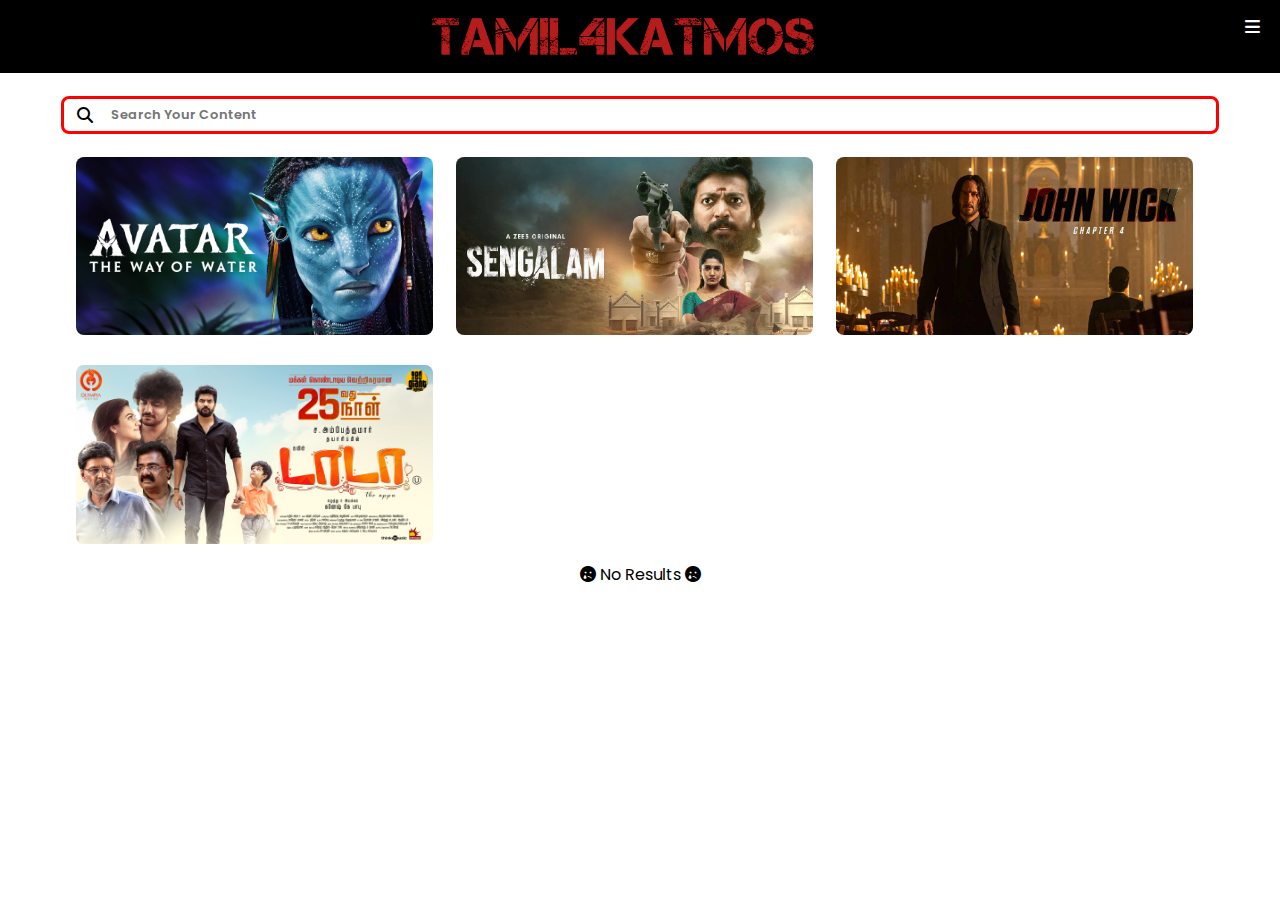
==== index.html @ 608e9ca4 "Add files via upload" ====
<!DOCTYPE html>
<html>

<head>
    <meta name="viewport" content="width=device-width" , initial-scale="1.0">
    <title>TAMIL 4K-ATMOS</title>
    <link rel='icon' href="images/title.png" />
    <link rel="stylesheet" href="style.css">
    <link rel="preconnect" href="https://fonts.googleapis.com">
    <link rel="preconnect" href="https://fonts.gstatic.com" crossorigin>
    <link href="https://fonts.googleapis.com/css2?family=Poppins:wght@100;200;300;400;600;700&display=swap"
        rel="stylesheet">
    <link rel="stylesheet" href="https://cdnjs.cloudflare.com/ajax/libs/font-awesome/6.2.0/css/all.min.css">
</head>


<body>
    <script src="app.js"></script>
    <nav>
        <div class="header">
            <a href="index.html" Style="text-decoration:none ;"><img src="img/title.png"
                    Style="text-decoration:none ;"></a>
            <div class="nav-links" id="navLinks">
                <i class="fa-solid fa-xmark" onclick="hidemenu()"></i>
                <!-----items to be here-->
            </div>
            <i class="fa-solid fa-bars " onclick="showmenu()"></i>
        </div>
    </nav>

    <section class="contents">
        <form>
            <i class="fas fa-search"></i>
            <input type="text" name="" id="search-item" placeholder="Search Your Content" onkeyup="search()">
        </form>

        <div class="movies">
            <div class="responsive">
                <div class="gallery">
                    <h1>avatar 2 avatar way of water avatar</h1>
                    <a href="movies/avatar/movie.html">
                        <img src="movies/avatar/x.jpg" alt="avatar ">
                    </a>
                </div>
            </div>
            <div class="responsive">
                <div class="gallery">
                    <h1> sengalam </h1>
                    <a href="movies/Sengalam/movie.html">
                        <img src="movies/Sengalam/x.jpg" alt="sengalam">
                    </a>
                </div>
            </div>
            <div class="responsive">
                <div class="gallery">
                    <h1>johnwick johnwick1 johnwick2 johnwick3 john wick 1 john wick 2 john wick 3</h1>
                    <a href="movies/John Wick/movie.html">
                        <img src="movies/John Wick/x.jpg" alt="John Wick">
                    </a>
                </div>
            </div>
            <div class="responsive">
                <div class="gallery">
                    <h1> dada </h1>
                    <a href="movies/Dada/movie.html">
                        <img src="movies/Dada/x.jpg" alt="Dada">
                    </a>
                </div>
            </div>
            <div style="display: none;" class="responsive">
                <div class="gallery">
                    <h1></h1>
                    <a href="">
                        <img src="" alt="">
                    </a>
                </div>
            </div>
        </div>

        <p class="noresults"><i class="fa-solid fa-face-sad-tear"></i> No Results <i
            class="fa-solid fa-face-sad-tear"></i></p>
    </section>


</body>

</html>
---- style.css ----
* {
    margin: 0;
    padding: 0%;
    font-family: 'Poppins', sans-serif;
}

a {
    color: #fff;
    text-decoration: none;
}

h1 {
    color: rgb(255, 0, 0);
    font-family: verdana;
    text-align: center;
    padding-top: 10px;
    padding-bottom: 10px;
    font-size: 15px;
}

h2 {
    color: rgb(0, 0, 0);
    font-family: verdana;
    text-align: center;
    padding-top: 5px;
    padding-bottom: 40px;
    font-size: 14px;
}

h3 {
    color: rgb(255, 255, 255);
    font-family: verdana;
    text-align: center;
    padding-left: 10%;
    padding-right: 10%;
    font-size: 12px;
    letter-spacing: 60px;
}

body {
    background-color: rgb(255, 255, 255);
}

body::-webkit-scrollbar{
    display: none;
}

/*----------header-----*/
.header {
    text-align: center;
    background: #000000;
    color: rgb(0, 0, 0);
}

.header img {
    width: 30%;
}

@media(max-width:700px) {
    .header img {
        width: 70%;
    }

    .contents .noresults {
        font-size: 13px;
    }
}


/*-----nav links------*/
.nav-links ul li {
    display: block;
}



.nav-links {
    position: fixed;
    background: red;
    height: 100vh;
    width: 250px;
    top: 0;
    right: -300px;
    text-align: left;
    z-index: 2;
    transition-duration: 0.5s;
}

nav .fa-solid {
    display: block;
    color: #fff;
    font-size: 17px;
    cursor: pointer;
    float: right;
    margin-top: 18px;
    margin-right: 20px;
}

/*---------------Contents-------------------*/

/* ===============Search=================== */
.contents {
    height: 200%;
    margin: auto;
    display: flex;
    flex-direction: column;
    align-items: center;
    justify-content: center;
    width: 90%;
    height: fit-content;
    padding: 10px;
    margin-top: 1%;
    margin-bottom: 10%;
}

.contents form {
    width: 100%;
    border: 3px solid #ff0000;
    border-radius: 8px;
    display: flex;
    flex-direction: row;
    transition: 0.4s;
    margin-bottom: 1%;
}

.contents form input {
    border: none;
    outline: none;
    box-shadow: none;
    width: 80%;
    font-size: 13px;
    font-weight: 600;
    padding: 6px 8px;
}

.contents form i {
    padding-top: 8px;
    padding-left: 13px;
    padding-right: 10px;
}

.contents::-webkit-scrollbar {
    display: none;
}

/*==========================================movies==================================*/

.movies {
    align-items: center;
}

.gallery img {
    width: 100%;
    height: auto;
    border-radius: 8px;
}

.responsive {
    margin: 1%;
    float: left;
    width: 30.99999%;
}

.responsive h1{
    display: none;
}

@media only screen and (max-width: 700px) {
    .responsive {
        width: 49.99999%;
    }
}

@media only screen and (max-width: 500px) {
    .responsive {
        width: 100%;
    }
}
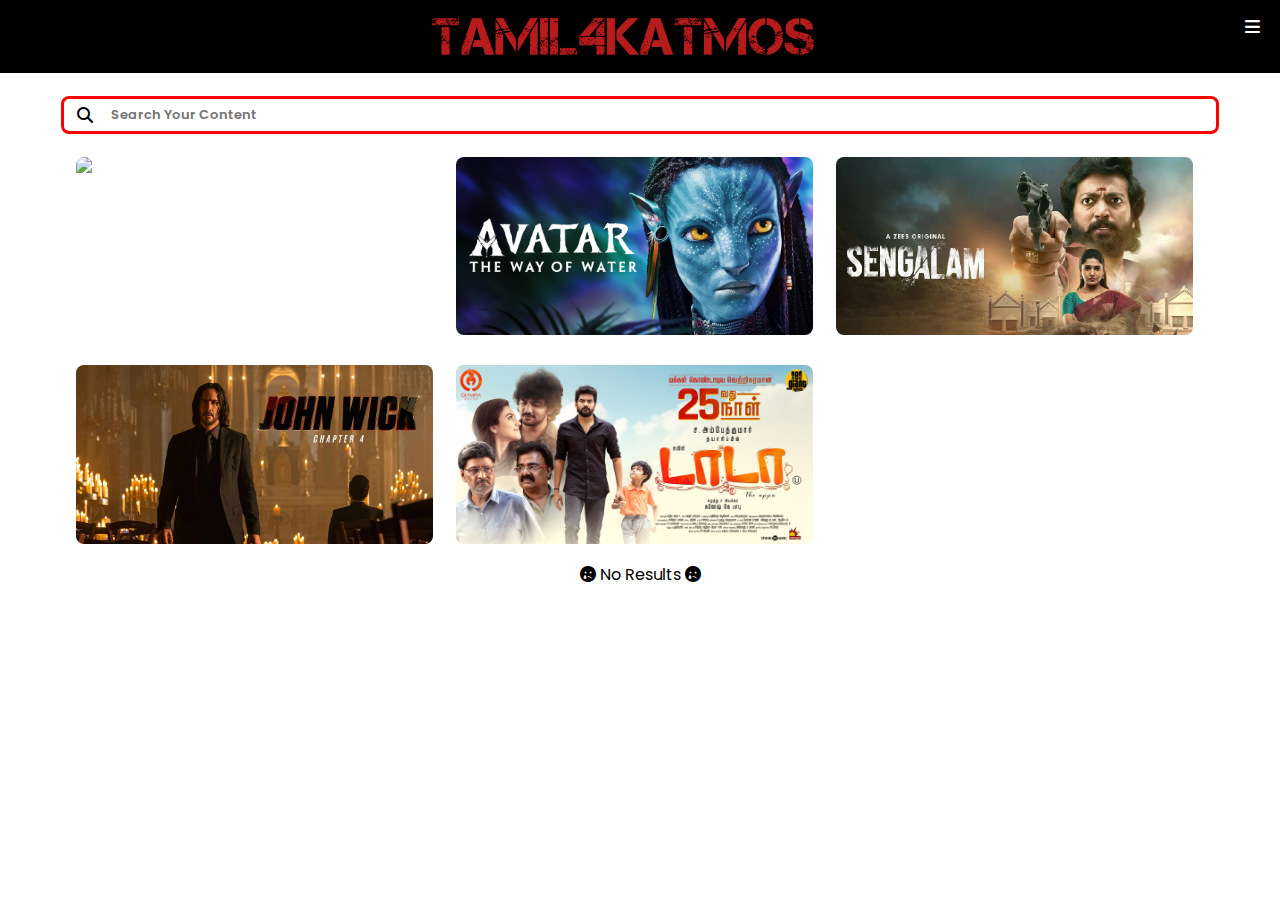
==== commit bdd1c179: "Add files via upload" ====
--- a/index.html
+++ b/index.html
@@ -35,6 +35,14 @@
         </form>
 
         <div class="movies">
+            <div class="responsive">
+                <div class="gallery">
+                    <h1>pathuthala pathu thala</h1>
+                    <a href="movies/pathu thala/movie.html">
+                        <img src="movies/pathu thala/x.jpg" alt="Pathu Thala">
+                    </a>
+                </div>
+            </div>
             <div class="responsive">
                 <div class="gallery">
                     <h1>avatar 2 avatar way of water avatar</h1>
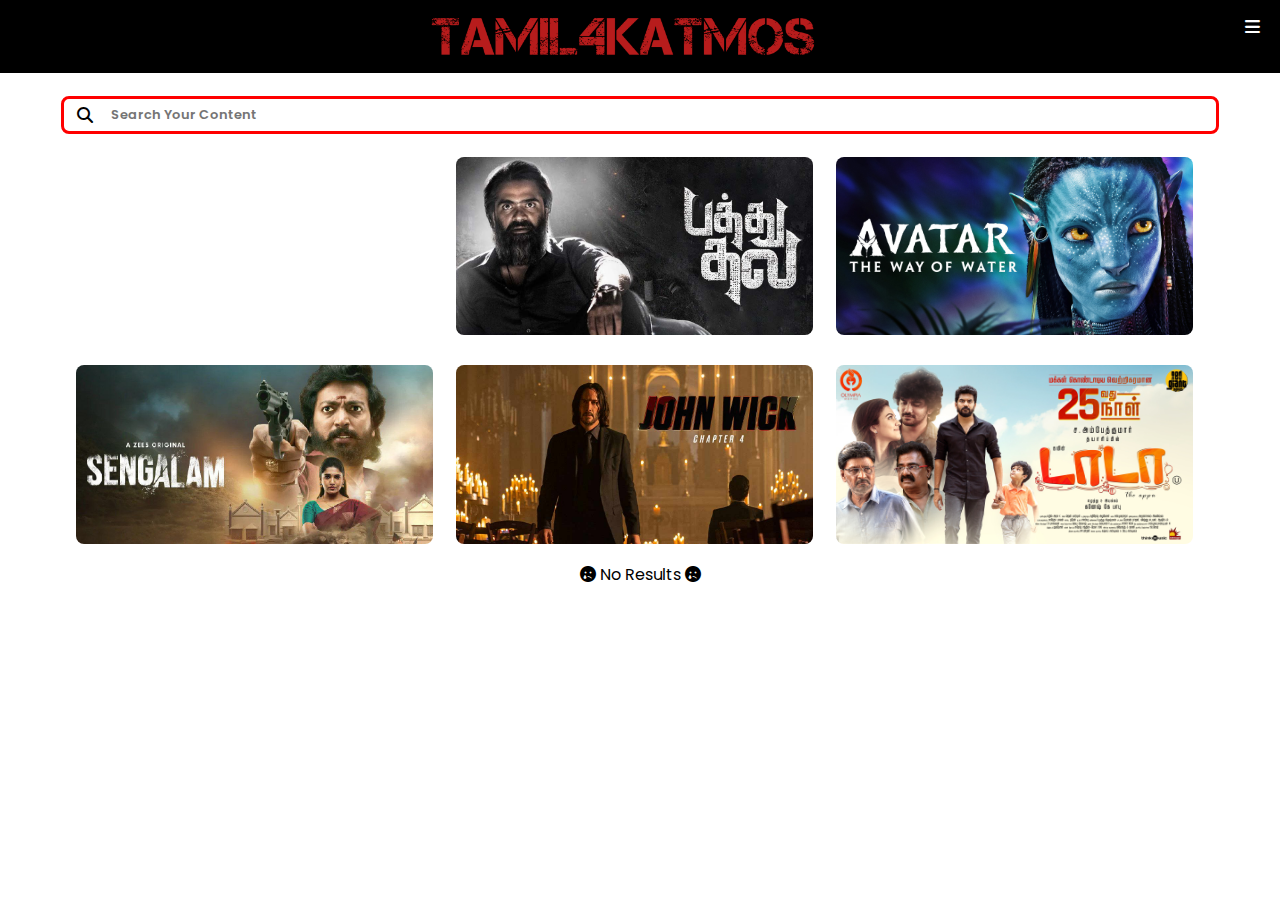
==== commit aabc1efb: "Add files via upload" ====
--- a/index.html
+++ b/index.html
@@ -35,6 +35,14 @@
         </form>
 
         <div class="movies">
+            <div class="responsive">
+                <div class="gallery">
+                    <h1>breaking bad breakingbad</h1>
+                    <a href="movies/breaking bad/movie.html">
+                        <img src="movies/breaking bad/x.jpg" alt="">
+                    </a>
+                </div>
+            </div>
             <div class="responsive">
                 <div class="gallery">
                     <h1>pathuthala pathu thala</h1>
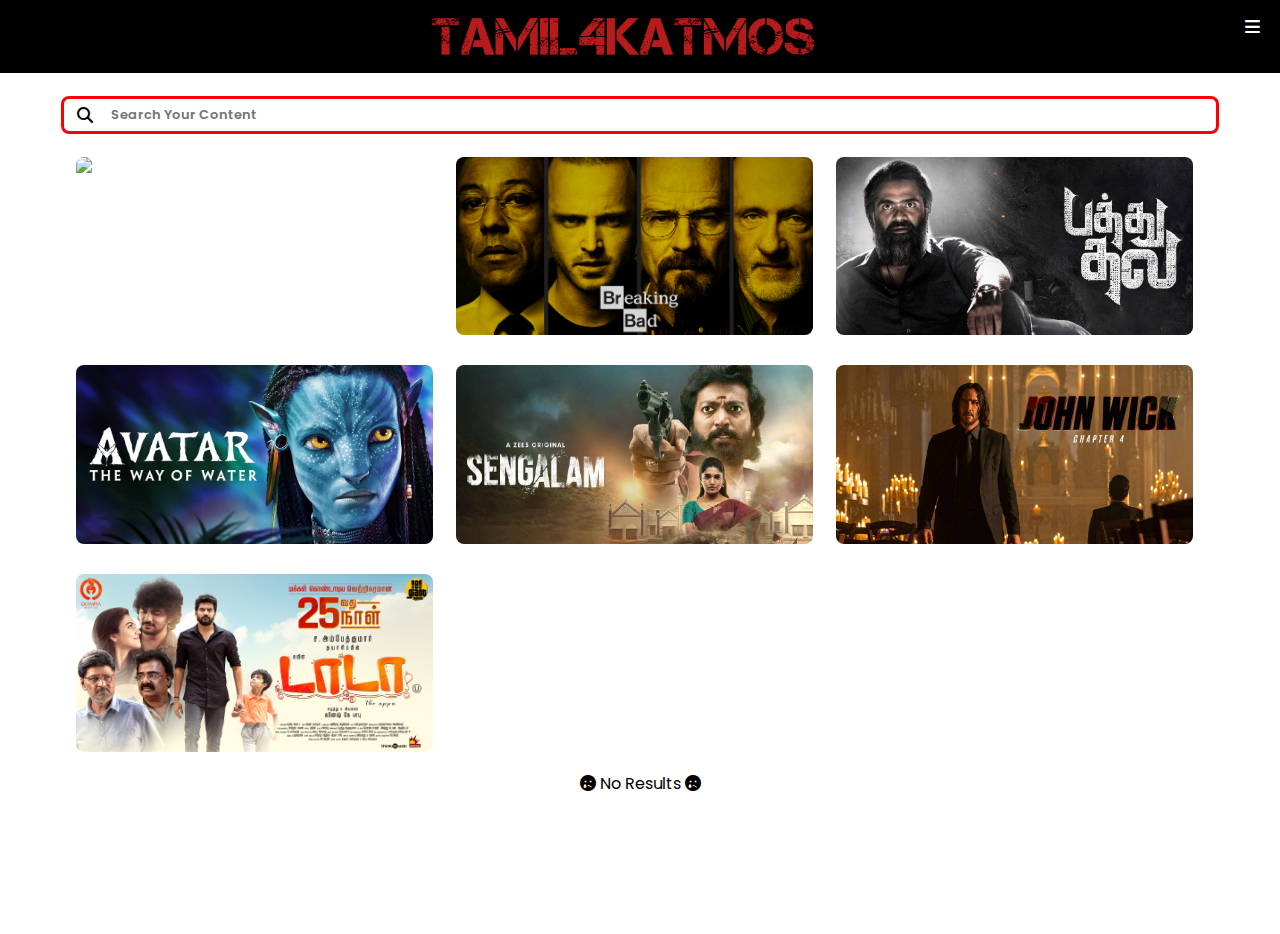
==== commit f1667c4c: "Add files via upload" ====
--- a/index.html
+++ b/index.html
@@ -26,6 +26,18 @@
             </div>
             <i class="fa-solid fa-bars " onclick="showmenu()"></i>
         </div>
+        <script>
+
+            var navLinks = document.getElementById("navLinks");
+
+            function hidemenu() {
+                navLinks.style.right = "-300px";
+            }
+            function showmenu() {
+                navLinks.style.right = "0";
+            }
+
+        </script>
     </nav>
 
     <section class="contents">
@@ -35,6 +47,14 @@
         </form>
 
         <div class="movies">
+            <div class="responsive">
+                <div class="gallery">
+                    <h1>pallupadampaathuka pallu padama paathuka </h1>
+                    <a href="movies/pallupadamapaathuko/movie.html">
+                        <img src="movies/pallupadamapaathuko/x.jpg" alt="pallupadamapaathuko">
+                    </a>
+                </div>
+            </div>
             <div class="responsive">
                 <div class="gallery">
                     <h1>breaking bad breakingbad</h1>
